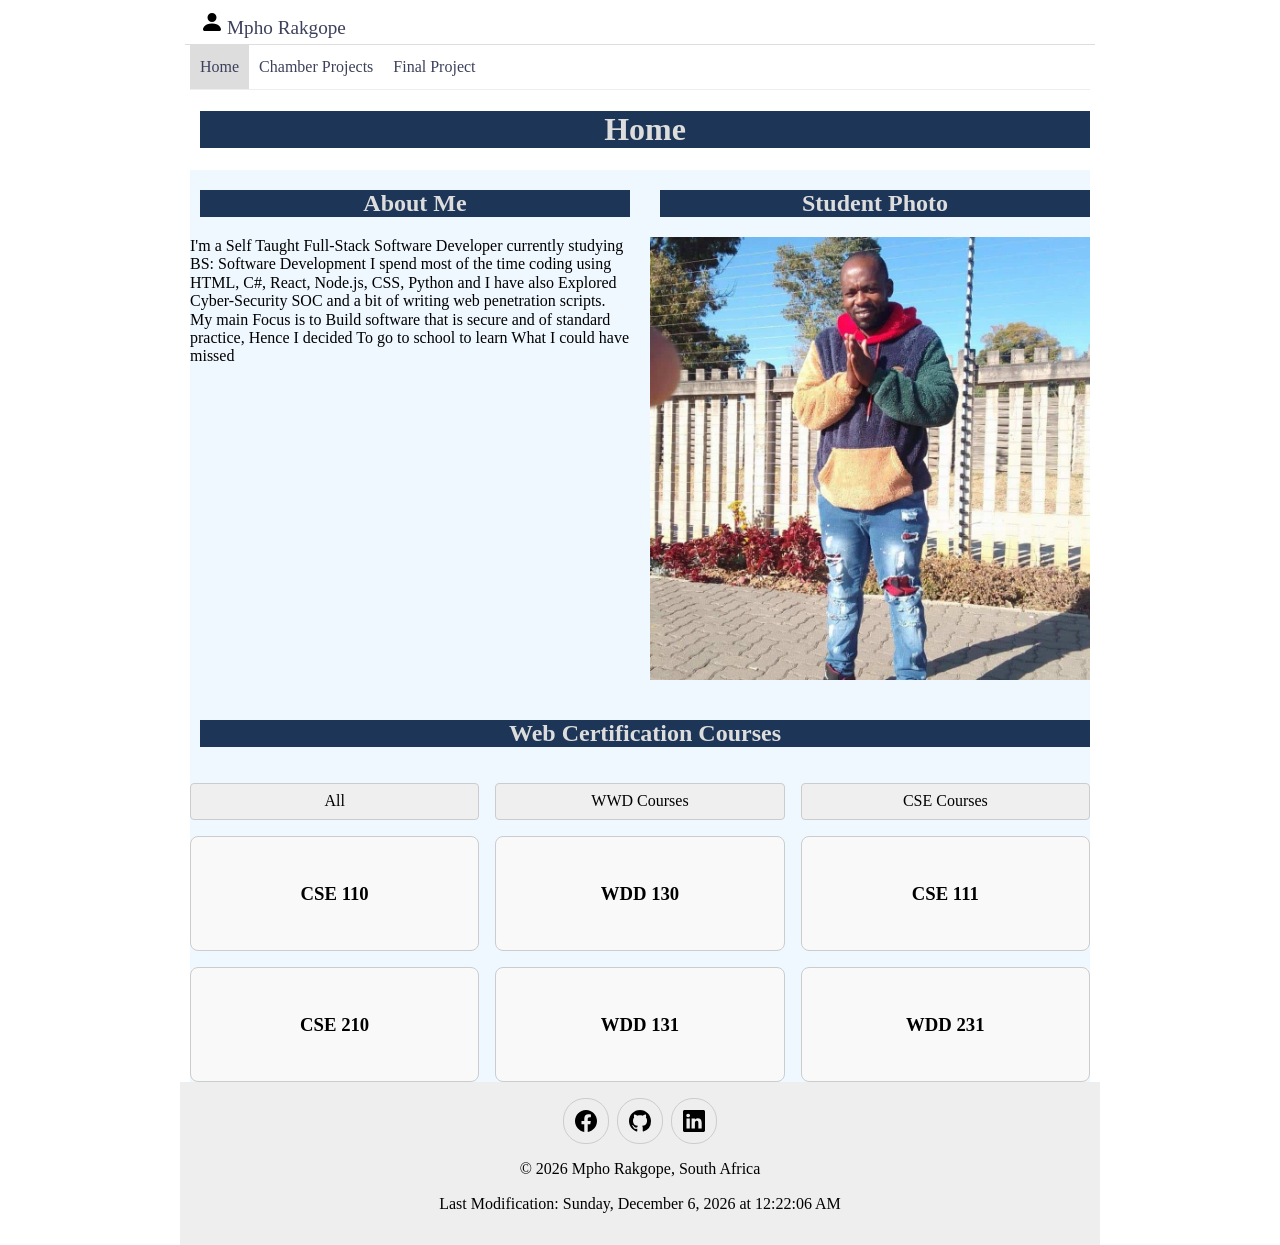
==== index.html @ e5e1660a "audit tool error fix" ====
<!DOCTYPE html>
<html lang="en">
<head>
    <meta charset="UTF-8">
    <meta name="viewport" content="width=device-width, initial-scale=1.0">
    <title>Mpho Rakgope's Courses</title>
    <meta name="author" content="Mpho Rakgope">
    <meta name="description" content="A web page to show the projects that Mpho Rakgope has done">
    <link rel="stylesheet" href="styles/normalize.css">
    <link rel="stylesheet" href="styles/base.css">
    <link rel="stylesheet" href="styles/large.css">
    <script src="scripts/dates.js" defer></script>
    <script src="scripts/navigation.js" defer></script>
    <script src="scripts/courses.js" defer></script>
</head>
<body>
    <header>
        <img src="images/person-fill.svg" alt="site logo" width="16" height="16">
        <span>Mpho Rakgope</span>
        <button id="ham-btn" class="hamburger"></button>
    </header>
    <nav id="nav-bar" class="navigation">
        <ul>
            <li class="current"><a href="#" aria-current="page">Home</a></li>
            <li><a href="#">Chamber Projects</a></li>
            <li><a href="#">Final Project</a></li>
        </ul>
    </nav>
    <main>
        <h1>Home</h1>
       <div class="grid-container">
            <section class="left-section">
                <h2>About Me</h2>
                <p>I'm a Self Taught Full-Stack Software Developer currently studying BS: Software Development
                    I spend most of the time coding using HTML, C#, React, Node.js, CSS, Python and I have also
                    Explored Cyber-Security SOC and a bit of writing web penetration scripts. My main Focus is to
                    Build software that is secure and of standard practice, Hence I decided To go to school to learn
                    What I could have missed
                </p>
            </section>
            <section class="right-section">
                <h2>Student Photo</h2>
                <img src="images/mpho-rakgope.jpg" alt="Mpho Rakgope's photo">
            </section>
            <section class="bottom-section">
                <h2>Web Certification Courses</h2>
                <div class="controls">
                    <button class="filter-btn" data-filter="all">All</button>
                    <button class="filter-btn" data-filter="wdd">WWD Courses</button>
                    <button class="filter-btn" data-filter="cse">CSE Courses</button>
                </div>
                <div class="courses"></div>
            </section>
       </div>
    </main>
    </body>
    <footer>
        <div class="social">
            <a href="https://www.facebook.com/mpho.rakgope.2025" target="_blank"><img src="images/facebook.svg" alt="Facebook" height="16" width="16"></a>
            <a href="https://github.com/RaskoProggramer" target="_blank"><img src="images/github.svg" alt="Github" height="16" width="16"></a>
            <a href="https://www.linkedin.com/in/rakgopempho/" target="_blank"><img src="images/linkedin.svg" alt="LinkedIn" height="16" width="16"></a>
        </div>
        <p>© <span id="currentyear"></span> Mpho Rakgope, South Africa</p>
        <p><span id="lastupdated"></span></p>
    </footer>
</html>
---- styles/base.css ----
/*header*/
header {
    display: grid;
    grid-template-columns: 24px auto 40px;
    padding: 5px 0 5px 10px;
    align-items: end;
    border-bottom: solid 1px #ddd;
    column-gap: 8px;
}

header img{
    display: block;
    width: 100%;
    height: auto;
    padding: 5px;
}

header span{
    font-size: 1.2rem;
    color: #3D405B;
}

/*Hamburger*/
.hamburger {
    background: none;
    border: none;
    font-size: 2rem;
    color: #3D405B;
    cursor: pointer;
    font-family: Verdana, Geneva, Tahoma, sans-serif;
}

.hamburger::before {
    content: "\2630";
}

.hamburger.show::before{
    content: "\00D7";
}

/*Navigation*/
.navigation {
    display: none;
}

.navigation.show {
    display: block;
}

.navigation ul {
    list-style: none;
    margin: 0;
    padding: 0;
}

.navigation a {
    display: block;
    padding: .8rem 10px;
    color: #3D405B;
    text-decoration: none;
    border-bottom: solid 1px #ddd;
}

.navigation li.current {
    background-color: #ddd;
}

.navigation a:hover {
    background-color: #E07A5F;
}

h1, h2 {
    background-color: #1d3557;
    color: #ddd;
    margin-left: 10px;
    text-align: center;
}



/*body grid*/

.right-section img{
    width: 100%;
    height: auto;
    object-fit: cover;
    display: block;
}

.right-section { 
    padding: 0; 
    overflow: hidden; 
}

.controls { 
    display: flex;
    flex-direction: column;
    gap: 0.5rem;
}

.bottom-section {
    display: grid;
    grid-template-columns: 1fr;
    gap: 1rem;
}

.filter-btn { 
    padding: 8px 16px; 
    cursor: pointer; 
    border-radius: 4px; 
    border: 1px solid #ccc; 
}


.course-card {
    padding: 1rem;
    border: 1px solid #ccc;
    border-radius: 8px;
    background-color: #f9f9f9;
}

.course-card h3 {
    text-align: center;
    padding: 0.7rem;
    border-radius: 5px;
}

.technologies {
    display: flex;
    flex-wrap: wrap;
    gap: 0.5rem;
}

.technology {
    background-color: #e0e0e0;
    padding: 0.4rem 0.7rem;
    border-radius: 4px;
}

.completion {
    font-weight: bold;
}

/*Footer*/
footer {
    background-color: #eee;
    padding: 1rem 10px;
    text-align: center;
}

.social {
    display: flex;
    justify-content: center;
    column-gap: 8px;
}

.social a {
    display: flex;
    justify-content: center;
    align-items: center;
    width: 44px;
    height: 44px;
    border: #ccc solid 1px;
    border-radius: 22px;
}

.social img {
    width: 22px;
    height: 22px;
}

.social a:hover {
    background-color: #ddd;
}
---- styles/large.css ----
@media only screen and (min-width: 768px){
    header, main, nav, footer {
        max-width: 900px;
        margin: 0 auto;
    }
    header {
        grid-template-columns: 24px auto;
    }
    .hamburger {
        display: none;
    }
    .navigation {
        display: block;
        border-bottom: solid 1px #eee;
        justify-content: center;
    }
    .navigation ul {
        display: flex;
    }
    .navigation a {
        border: none;
    }

    .grid-container {
        display: grid;
        background-color: aliceblue;
        grid-template-columns: repeat(2, 1fr);
        gap: 20px;
    }

    .bottom-section {
        grid-column: 1 / -1;
        display: grid;
        grid-template-columns: repeat(3, 1fr);
        gap: 16px;
    }

    .bottom-section h2,
    .controls {
        grid-column: 1 / -1;
    }

    .controls {
        grid-column: 1 / -1;
        display: grid;
        grid-template-columns: repeat(3, 1fr);
        gap: 16px;
    }

    .courses {
        grid-column: 1 / -1;
        display: grid;
        grid-template-columns: 1fr 1fr 1fr;
        gap: 16px;
    }
}
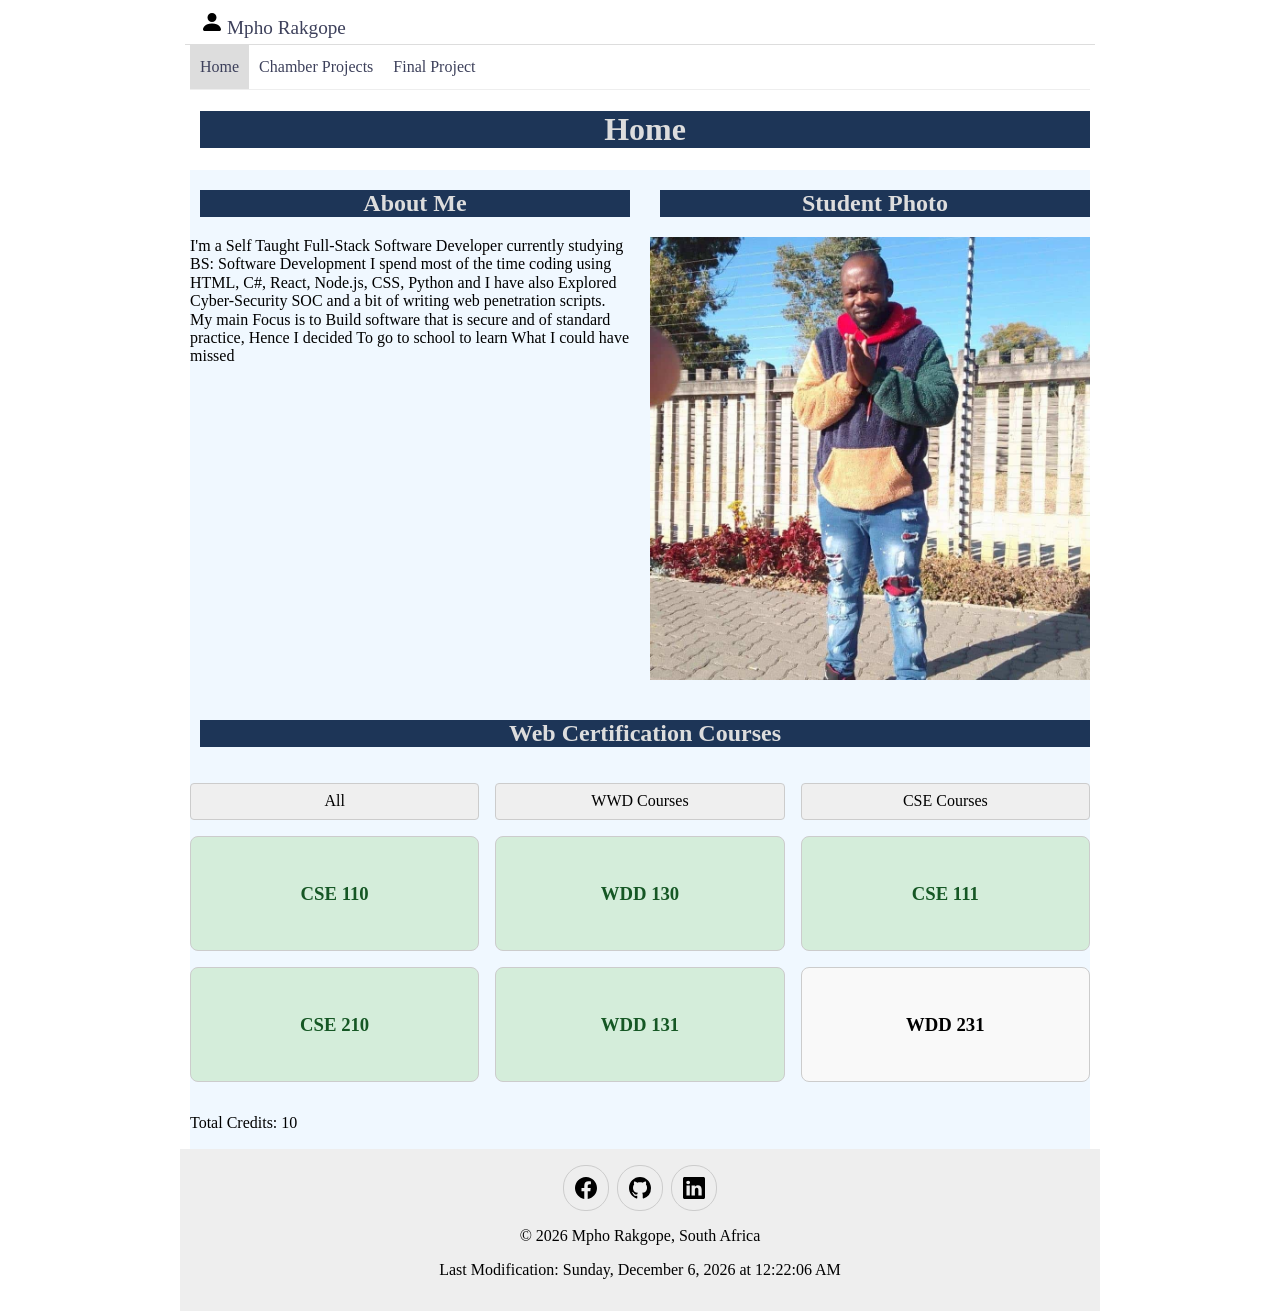
==== commit 54f27071: "chamber of cormerce home" ====
--- a/index.html
+++ b/index.html
@@ -6,6 +6,13 @@
     <title>Mpho Rakgope's Courses</title>
     <meta name="author" content="Mpho Rakgope">
     <meta name="description" content="A web page to show the projects that Mpho Rakgope has done">
+    <meta property="og:description" content="A web page to show the projects that Mpho Rakgope has done">
+    <meta property="og:title" content="Mpho Rakgope's Courses Home Page">
+    <meta property="og:image" content="https://raskoproggramer.github.io/wdd231/images/mpho-rakgope.jpg">
+    <meta property="og:url" content="https://raskoproggramer.github.io/wdd231/index.html">
+    <link rel="preconnect" href="https://fonts.googleapis.com">
+    <link rel="preconnect" href="https://fonts.gstatic.com" crossorigin>
+    <link href="https://fonts.googleapis.com/css2?family=Astloch:wght@400;700&family=Estonia&family=Merriweather:ital,opsz,wght@0,18..144,300..900;1,18..144,300..900&family=Roboto:ital,wght@0,100..900;1,100..900&family=Space+Grotesk:wght@300..700&display=swap" rel="stylesheet">
     <link rel="stylesheet" href="styles/normalize.css">
     <link rel="stylesheet" href="styles/base.css">
     <link rel="stylesheet" href="styles/large.css">
@@ -17,13 +24,13 @@
     <header>
         <img src="images/person-fill.svg" alt="site logo" width="16" height="16">
         <span>Mpho Rakgope</span>
-        <button id="ham-btn" class="hamburger"></button>
+        <button id="ham-btn" class="hamburger" aria-label="Open navigation menu" aria-expanded="false" aria-controls="nav-bar">></button>
     </header>
     <nav id="nav-bar" class="navigation">
         <ul>
-            <li class="current"><a href="#" aria-current="page">Home</a></li>
-            <li><a href="#">Chamber Projects</a></li>
-            <li><a href="#">Final Project</a></li>
+            <li class="current"><a href="#home" aria-current="page">Home</a></li>
+            <li><a href="#chamber">Chamber Projects</a></li>
+            <li><a href="#project">Final Project</a></li>
         </ul>
     </nav>
     <main>
@@ -52,8 +59,8 @@
                 <div class="courses"></div>
             </section>
        </div>
+       <dialog id="course-details"></dialog>
     </main>
-    </body>
     <footer>
         <div class="social">
             <a href="https://www.facebook.com/mpho.rakgope.2025" target="_blank"><img src="images/facebook.svg" alt="Facebook" height="16" width="16"></a>
@@ -63,4 +70,5 @@
         <p>© <span id="currentyear"></span> Mpho Rakgope, South Africa</p>
         <p><span id="lastupdated"></span></p>
     </footer>
+</body>
 </html>
--- a/styles/base.css
+++ b/styles/base.css
@@ -1,3 +1,8 @@
+.astloch-regular {
+  font-family: "Astloch", system-ui;
+  font-weight: 400;
+  font-style: normal;
+}
 
 /*header*/
 header {
@@ -142,6 +147,28 @@
     font-weight: bold;
 }
 
+dialog {
+  border: 1px solid rgb(0 0 0 / 10%);
+  border-radius: .25rem;
+  padding: 1rem;
+  background-color: #fff;
+  box-shadow: 0 0 3rem #777;
+  width: 90%;
+  max-width: 600px;
+}
+
+dialog::backdrop {
+  background-color: rgb(0 0 0 / 50%);
+}
+
+dialog button {
+  position: absolute;
+  top: 23px;
+  right: 23px;
+  padding: .5rem 1rem;
+  border: 1px solid rgb(0 0 0 / 10%);
+}
+
 /*Footer*/
 footer {
     background-color: #eee;
